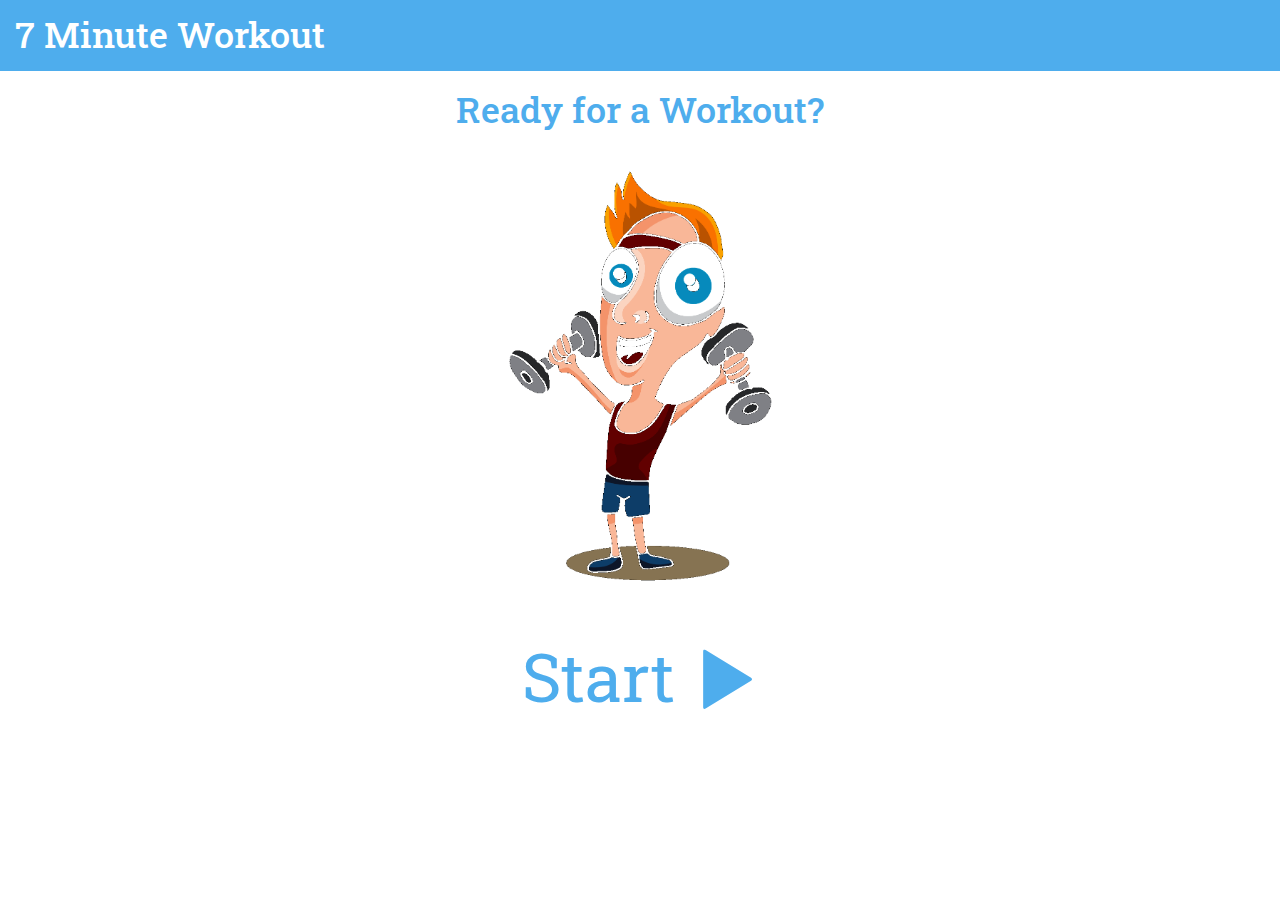
==== index.html @ 9cc6fd57 "Added routing (start, workout, finish)" ====
<!DOCTYPE html>
<html lang="en">
<head>
    <meta charset="UTF-8">
    <meta http-equiv="X-UA-Compatible" content="IE-edge">
    <title>Title</title>
    <meta name="description" content="">
    <meta name="viewport" content="width=device-width, initial-scale=1">

    <link rel="stylesheet" href="bower_components/bootstrap/dist/css/bootstrap.min.css">
    <link href="//fonts.googleapis.com/css?family=Roboto+Slab:100,300,400,700" rel="stylesheet" type="text/css">
    <link rel="stylesheet" href="css/app.css">

    <script src="bower_components/angular/angular.js"></script>
    <script src="bower_components/angular-route/angular-route.js"></script>
    <script src="js/app.js"></script>
    <script src="js/7MinWorkout/workout.js"></script>
</head>
<body ng-app="app">
    <div class="navbar navbar-default navbar-fixed-top top-navbar">
        <div class="container app-container">
            <div class="navbar-header">
                <h1>7 Minute Workout</h1>
            </div>
        </div>
    </div>
    <div class="container body-content app-container">
        <div ng-view></div>
    </div>

</body>
</html>
---- css/app.css ----
/* app css stylesheet */

html{
    height:100%;
}

body {
    padding-top: 70px;
    padding-bottom: 20px;
    min-height: 100%;
    font-size: 13px;
    font-family: 'Roboto Slab';
    font-style: normal;
    font-weight: 400;
}

/* Set padding to keep content from hitting the edges */
.body-content {
    padding-left: 15px;
    padding-right: 15px;
}

/* Set width on the form input elements since they're 100% wide by default */
input,
select,
textarea {
    max-width: 280px;
}

/* styles for validation helpers - start*/
.field-validation-error {
    color: #b94a48;
}

.field-validation-valid {
    display: none;
}

input.input-validation-error {
    border: 1px solid #b94a48;
}

input[type="checkbox"].input-validation-error {
    border: 0 none;
}

.validation-summary-errors {
    color: #b94a48;
}

.validation-summary-valid {
    display: none;
}
/* styles for validation helpers - end */

/*styles for top nav bar - start*/
.navbar-default.top-navbar {
    background-color: #4eaded;
    border-color: #4eaded;
}

.navbar-default.top-navbar h1 {
    color: white;
    margin-top: 15px;
    margin-bottom: 15px;
}
/*styles for top nav bar - end*/

/*styles for container - start*/
.container.app-container{
    width:100%;
    max-width:100%;
}
.workout-display-div{
    text-align:center;
    padding:40px;
}
.workout-display-div .img-responsive{
    margin: 25px auto;
    width:540px;
    height:360px;
    cursor:pointer;
}
.workout-display-div .time-progress{
    margin-top:40px;
}
/*styles for container - end*/

/*Styles for start page - start*/
.text-center{
    color:#4eaded;
}
#start{
    text-align:center;
    margin-top:25px;
}
#start a {
    text-decoration: none;
    font-size: 67px;
    color:#4eaded;
}
#start a:hover{
    color:#4eaded;
}
#start a .glyphicon {
    top:8px;
}
/*Styles for start page - end*/

/*Styles for workout page - start*/
.workout-app-container{
    padding-top:15px;
}

#video-panel .panel-body{
    max-height:650px;
    overflow:auto;
}
/*Styles for workout page - end*/
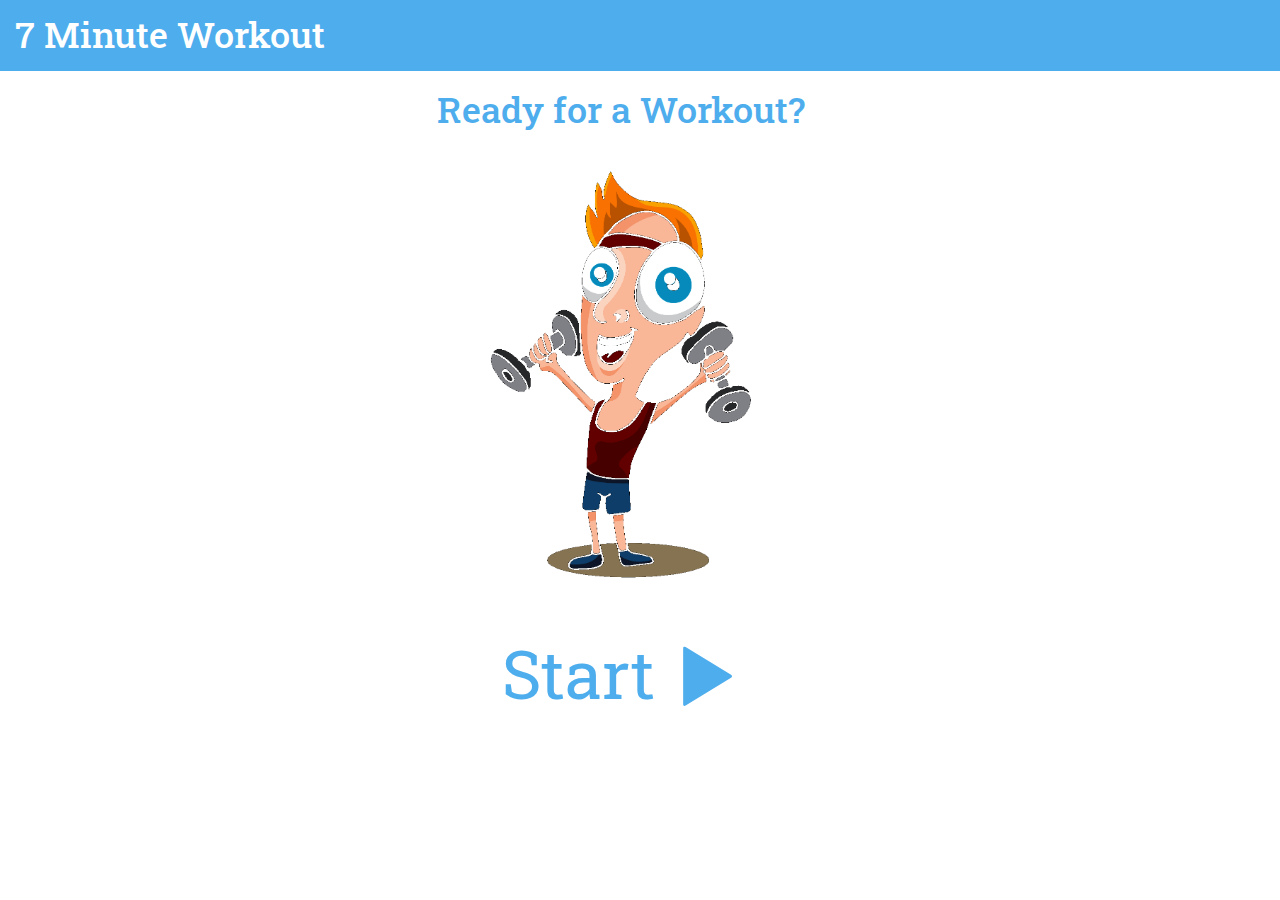
==== commit 20e72381: "added some animation" ====
--- a/index.html
+++ b/index.html
@@ -10,11 +10,18 @@
     <link rel="stylesheet" href="bower_components/bootstrap/dist/css/bootstrap.min.css">
     <link href="//fonts.googleapis.com/css?family=Roboto+Slab:100,300,400,700" rel="stylesheet" type="text/css">
     <link rel="stylesheet" href="css/app.css">
+    <link rel="stylesheet" href="css/vendor/animate.css">
 
     <script src="bower_components/angular/angular.js"></script>
     <script src="bower_components/angular-route/angular-route.js"></script>
+    <script src="bower_components/angular-sanitize/angular-sanitize.js"></script> <!--need for ng-bind-html-->
+    <script src="bower_components/angular-media-player/dist/angular-media-player.js"></script>
+    <script src="bower_components/angular-animate/angular-animate.js"></script>
+    <script src="js/vendor/ui-bootstrap-tpls-1.3.2.js"></script>
     <script src="js/app.js"></script>
     <script src="js/7MinWorkout/workout.js"></script>
+    <script src="js/7MinWorkout/filters.js"></script>
+    <script src="js/7MinWorkout/workoutvideos.js"></script>
 </head>
 <body ng-app="app">
     <div class="navbar navbar-default navbar-fixed-top top-navbar">
--- a/css/app.css
+++ b/css/app.css
@@ -12,6 +12,7 @@
     font-family: 'Roboto Slab';
     font-style: normal;
     font-weight: 400;
+    overflow-x: hidden;
 }
 
 /* Set padding to keep content from hitting the edges */
@@ -116,4 +117,101 @@
     max-height:650px;
     overflow:auto;
 }
-/*Styles for workout page - end*/+#pause-overlay {
+    position:absolute;
+    top:0px;
+    width:100%;
+    height:100%;
+    opacity:0;      /*Comment this line to try our mouse event based pause and resume. */
+    z-index:10;
+
+}
+
+/*Comment this style to try our mouse event based pause and resume. */
+#pause-overlay:hover {
+    opacity:.8;
+}
+#pause-overlay .pause{
+    font-size:120pt;
+    width:140px;
+    height:140px;
+    color:#4eaded;
+}
+.absolute-center {
+    margin: auto;
+    position: absolute;
+    top: 0; left: 0; bottom: 0; right: 0;
+}
+#play-video-overlay {
+    position:absolute;
+    top:0px;
+    width:90%;
+    height:100%;
+    opacity:0;
+    z-index:10;
+
+}
+#play-video-overlay:hover {
+    opacity:.6;
+}
+#play-video-overlay .video {
+    font-size:80pt;
+    width:100px;
+    height:100px;
+    color:#4eaded;
+}
+/*Styles for workout page - end*/
+
+
+/*Angular animation*/
+/*
+The first animation we are going to enable is the ng-view transition, sliding in from
+the right
+*/
+div[ng-view] {
+    position: absolute;
+    width:97%;
+    height:91%;
+}
+div[ng-view].ng-enter,
+div[ng-view].ng-leave {
+    -webkit-transition: all 1s ease;
+    -moz-transition: all 1s ease;
+    -o-transition: all 1s ease;
+    transition: all 1s ease;
+}
+div[ng-view].ng-enter {
+    left: 97%;
+}
+
+div[ng-view].ng-leave {
+    left: 0;
+}
+div[ng-view].ng-enter-active {
+     left: 0;
+}
+
+div[ng-view].ng-leave-active {
+    left: -97%;
+}
+
+
+/*
+keyframe-based animation for videos as it is using ng-repeat, which
+supports -> animation <- (library animate.css is provide keyframe-based animation)
+
+*/
+.video-image.ng-enter,
+.video-image.ng-move {
+    -webkit-animation: bounceIn 1s;
+    -o-animation: bounceIn 1s;
+    animation: bounceIn 1s;
+}
+.video-image.ng-leave {
+    -webkit-animation:bounceOut 1s;
+    -o-animation:bounceOut 1s;
+    animation:bounceOut 1s;
+}
+
+
+
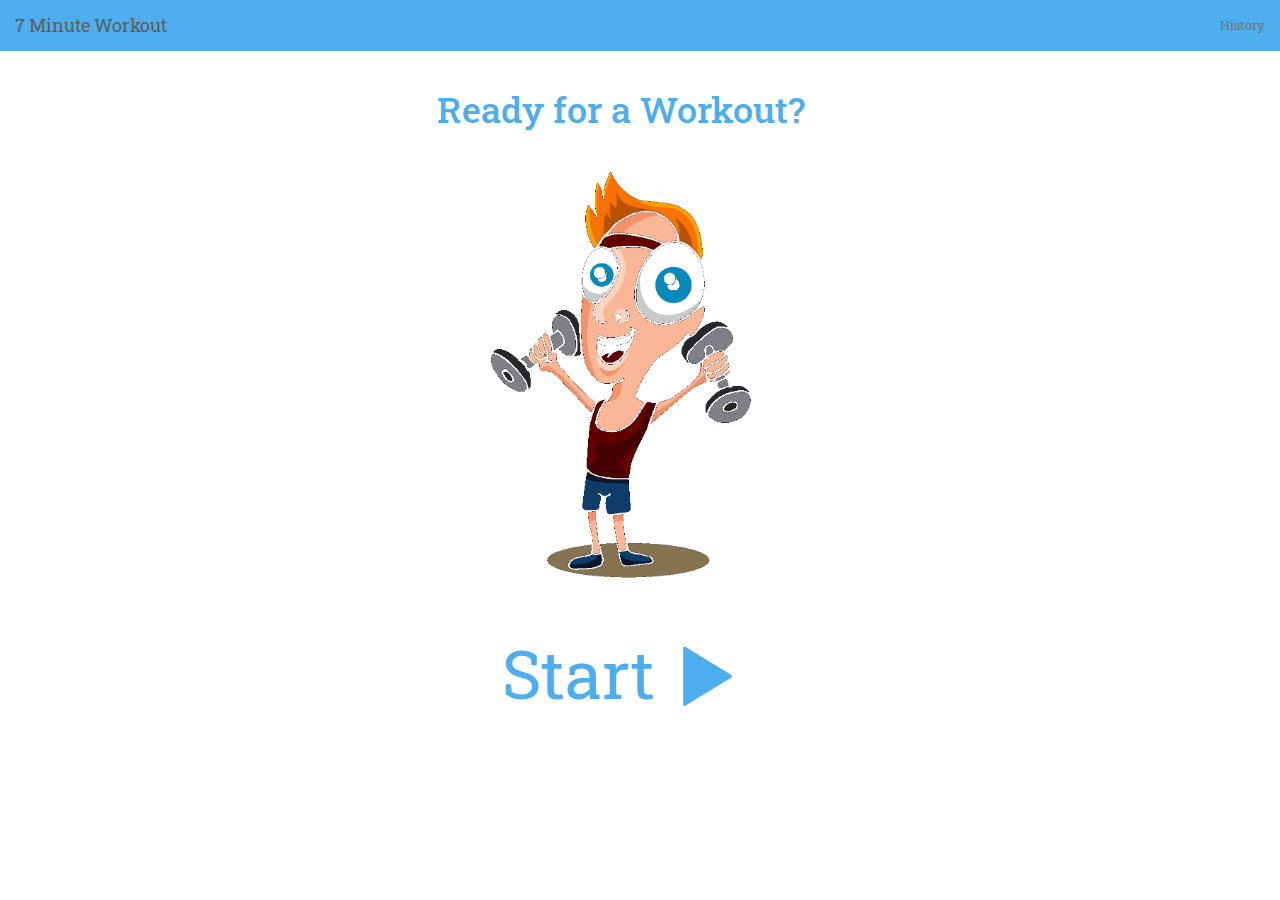
==== commit 5a63220f: "rudimentary history tracking" ====
--- a/index.html
+++ b/index.html
@@ -19,16 +19,25 @@
     <script src="bower_components/angular-animate/angular-animate.js"></script>
     <script src="js/vendor/ui-bootstrap-tpls-1.3.2.js"></script>
     <script src="js/app.js"></script>
+
     <script src="js/7MinWorkout/workout.js"></script>
     <script src="js/7MinWorkout/filters.js"></script>
+    <script src="js/7MinWorkout/services.js"></script>
     <script src="js/7MinWorkout/workoutvideos.js"></script>
+    <script src="js/root.js"></script>
 </head>
-<body ng-app="app">
+<body ng-app="app" ng-controller="RootController">
     <div class="navbar navbar-default navbar-fixed-top top-navbar">
         <div class="container app-container">
             <div class="navbar-header">
-                <h1>7 Minute Workout</h1>
+                <!--<h1>7 Minute Workout</h1>-->
+                <div class="navbar-brand">7 Minute Workout</div>
             </div>
+            <ul class="nav navbar-nav navbar-right">
+                <li>
+                    <a ng-click="showWorkoutHistory()" title="Workout History">History</a>
+                </li>
+            </ul>
         </div>
     </div>
     <div class="container body-content app-container">
